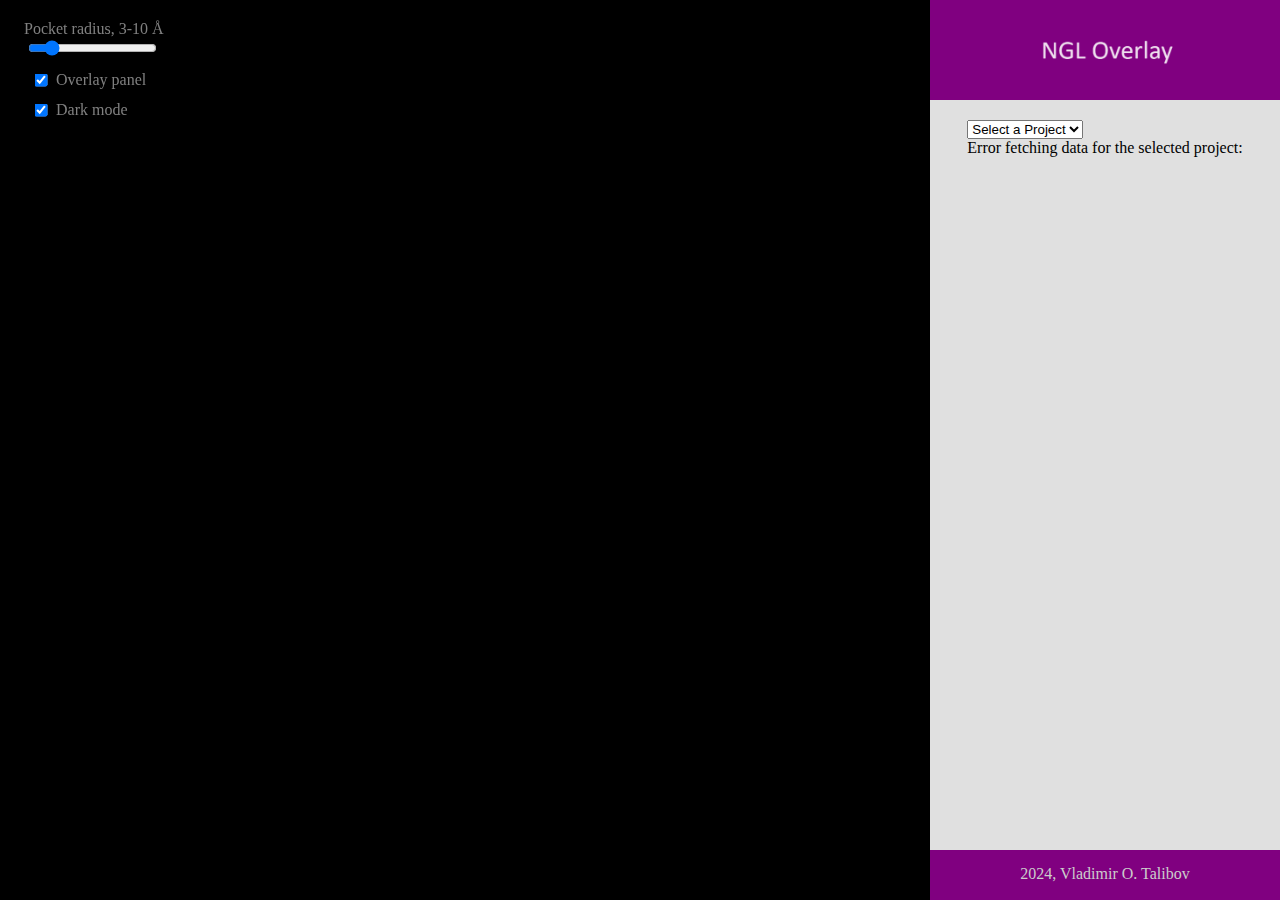
==== development/public/index.html @ c86be6bd "clean up" ====
<!DOCTYPE html>
<html lang="en">
<head>
    <meta charset="utf-8">
    <meta name="viewport" content="width=device-width, initial-scale=1.0">
    <link rel="stylesheet" type="text/css" href="spectrum.min.css">
    <link rel="stylesheet" href="styles.css">
    <title>Sprint Overlay</title>
    <link rel="icon" type="image/png" href="images/favicon.png">
</head>
<body>
<script src="js/jquery.min.js"></script>
<script src="js/overlay-panel.js"></script>
<script src="js/spectrum.min.js"></script>
<script src="js/ngl.js"></script>
<script src="js/gui.js"></script>
<script type="module" src="js/ngl-main.js"></script>

<div class="container">
    <div class="left">
        <!-- NGL viewport -->
        <div id ="viewport" style="width:100%; height: 100%;"></div>
    </div>
    <div class="right">
        <div class="header">
        </div>
        <div class="content">
          <select id="projectSelect">
              <option value="">Select a Project</option>
          </select>
          <div id="selectedInfo" style="display: none;"></div>
          <div id="checkboxContainer">
          <!-- NGL Overlay interface elements are here -->
          </div>
        </div>
        <div class="footer">
            <p>2024, <a href="mailto:vladimir.o.talibov@gmail.com">Vladimir O. Talibov</a></p>
        </div>
    </div>
</div>

</body>
</html>
---- development/public/spectrum.min.css ----
.sp-container{position:absolute;top:0;left:0;display:inline-block;z-index:9999994;overflow:hidden;-webkit-box-sizing:content-box;-moz-box-sizing:content-box;box-sizing:content-box;user-select:none}.sp-container *{-webkit-box-sizing:content-box;-moz-box-sizing:content-box;box-sizing:content-box}.sp-container button{user-select:none}.sp-original-input-container{position:relative;display:inline-flex}.sp-original-input-container input{margin:0 !important}.sp-original-input-container .sp-add-on{width:40px;border-top-right-radius:0 !important;border-bottom-right-radius:0 !important}.sp-original-input-container .sp-add-on .sp-colorize{height:100%;width:100%;border-radius:inherit}input.spectrum.with-add-on{border-top-left-radius:0;border-bottom-left-radius:0;border-left:0}.sp-colorize-container{background-image:url("[data-uri]");background-image:url("data:image/svg+xml,%3Csvg xmlns='http://www.w3.org/2000/svg' width='12' height='12' viewBox='0 0 12 12' fill='%23ccc' fill-opacity='1'%3E%3Crect x='0' y='0' width='6' height='6' /%3E%3Crect x='6' y='6' width='6' height='6' /%3E%3C/svg%3E")}.sp-container.sp-flat{position:relative}.sp-top{position:relative;width:100%;display:inline-block}.sp-top-inner{position:absolute;top:0;left:0;bottom:0;right:0}.sp-color{position:absolute;top:0;left:0;bottom:0;right:20px !important}.sp-hue{position:absolute;top:0;right:0;bottom:0;width:12px;height:100%;left:initial !important;background:-moz-linear-gradient(top, #ff0000 0%, #ffff00 17%, #00ff00 33%, #00ffff 50%, #0000ff 67%, #ff00ff 83%, #ff0000 100%);background:-ms-linear-gradient(top, #ff0000 0%, #ffff00 17%, #00ff00 33%, #00ffff 50%, #0000ff 67%, #ff00ff 83%, #ff0000 100%);background:-o-linear-gradient(top, #ff0000 0%, #ffff00 17%, #00ff00 33%, #00ffff 50%, #0000ff 67%, #ff00ff 83%, #ff0000 100%);background:-webkit-gradient(linear, left top, left bottom, from(#ff0000), color-stop(0.17, #ffff00), color-stop(0.33, #00ff00), color-stop(0.5, #00ffff), color-stop(0.67, #0000ff), color-stop(0.83, #ff00ff), to(#ff0000));background:-webkit-linear-gradient(top, #ff0000 0%, #ffff00 17%, #00ff00 33%, #00ffff 50%, #0000ff 67%, #ff00ff 83%, #ff0000 100%);background:linear-gradient(to bottom, #ff0000 0%, #ffff00 17%, #00ff00 33%, #00ffff 50%, #0000ff 67%, #ff00ff 83%, #ff0000 100%)}.sp-clear-enabled .sp-hue{top:15%;height:85%}.sp-clear-enabled .sp-clear{display:block;position:absolute;top:3px;right:0;bottom:0;cursor:pointer;left:initial;height:14px;width:14px}.sp-fill{padding-top:80%}.sp-sat{position:absolute;top:0;left:0;right:0;bottom:0;background-image:linear-gradient(to right, #fff, rgba(204, 154, 129, 0))}.sp-val{position:absolute;top:0;left:0;right:0;bottom:0;border-radius:4px;background-image:linear-gradient(to top, #000, rgba(204, 154, 129, 0))}.sp-alpha-enabled .sp-top{margin-bottom:28px !important}.sp-alpha-enabled .sp-alpha{display:block}.sp-alpha-handle{position:absolute;top:-3px;cursor:pointer;height:16px;border-radius:50%;width:16px;margin-right:5px;left:-2px;right:0;background:#f9f9f9;box-shadow:0 0 2px 0px #3a3a3a;user-select:none}.sp-alpha{display:none;position:absolute;bottom:-18px;right:0;left:0;height:10px;user-select:none}.sp-alpha-inner{border-radius:4px}.sp-clear{display:none;user-select:none}.sp-clear.sp-clear-display{background-position:center}.sp-replacer{user-select:none}.sp-preview{user-select:none}.sp-dragger{user-select:none;border-radius:5px;height:10px;width:10px;border:1px solid #fff;cursor:pointer;position:absolute;top:0;left:0;margin-left:3px;margin-top:3px;box-shadow:0 0 2px 1px rgba(0,0,0,.2)}.sp-slider{user-select:none;position:absolute;top:0;cursor:pointer;height:16px;border-radius:50%;width:16px;left:-2px;background:#f9f9f9;box-shadow:0 0 2px 0px #3a3a3a;margin-top:8px}.sp-container.sp-dragging .sp-input{user-select:none}.sp-container.sp-input-disabled .sp-input-container{display:none}.sp-container.sp-buttons-disabled .sp-button-container{display:none}.sp-container.sp-palette-buttons-disabled .sp-palette-button-container{display:none}.sp-palette-only .sp-picker-container{display:none}.sp-palette-disabled .sp-palette-container{display:none}.sp-initial-disabled .sp-initial{display:none}.sp-1{height:17%}.sp-2{height:16%}.sp-3{height:17%}.sp-4{height:17%}.sp-5{height:16%}.sp-6{height:17%}.sp-hidden{display:none !important}.sp-cf{*zoom:1}.sp-cf:before{content:"";display:table}.sp-cf:after{content:"";display:table;clear:both}@media(max-device-width: 480px){.sp-color{right:40%}.sp-hue{left:63%}.sp-fill{padding-top:60%}}.sp-container{display:inline-flex;background-color:#fff;padding:0;border-radius:4px;color:#000;box-shadow:0 0 0 1px rgba(99,114,130,.16),0 8px 16px rgba(27,39,51,.08);font-size:14px;box-sizing:border-box}.sp-container button{font-size:14px;box-sizing:border-box;border-radius:3px;border:none;background:rgba(0,0,0,0);line-height:1;padding:0 .75em;height:25px;text-transform:capitalize;text-align:center;vertical-align:middle;cursor:pointer;color:#606c72;font-weight:bold}.sp-container button:hover{opacity:.8}.sp-container input{font-size:12px;box-sizing:border-box}.sp-container button.sp-choose{background-color:#3cab3b;color:#fff;margin-left:5px}.sp-container button.sp-palette-toggle{width:100%;background-color:#f3f3f3;margin:0}.sp-color{font-size:12px;box-sizing:border-box;border-radius:3px}.sp-hue{font-size:12px;box-sizing:border-box;border-radius:3px}.sp-clear{font-size:12px;box-sizing:border-box;border-radius:3px}.sp-top{margin-bottom:10px}.sp-val{border-radius:3px}.sp-sat{border-radius:3px}.sp-input-container{margin-top:-5px}.sp-input-container.sp-cf{height:25px}.sp-initial.sp-thumb.sp-cf{height:25px}.sp-button-container.sp-cf{height:25px}.sp-picker-container{position:relative;padding:10px;width:200px;padding-bottom:0}.sp-picker-container .sp-cf{margin-bottom:10px}.sp-palette-row-initial>span:first-child{cursor:pointer}.sp-initial-disabled .sp-input-container{width:100%}.sp-input{padding:0px 5px !important;margin:0;width:100%;box-shadow:none !important;height:100% !important;background:rgba(0,0,0,0);color:#3a3a3a;border-radius:2px !important;border:1px solid #e0e0e0 !important;text-align:center;font-family:monospace;font-size:inherit !important}.sp-input:focus{border:1px solid orange}.sp-input.sp-validation-error{border:1px solid red;background:#fdd}.sp-palette-container{position:relative;padding:10px;border-right:solid 1px #ccc}.sp-palette-only .sp-palette-container{border:0}.sp-palette .sp-thumb-el{display:block;position:relative;float:left;cursor:pointer;width:16px;height:16px;margin:3px;border:none;border-radius:3px}.sp-palette .sp-thumb-el:hover{border-color:orange}.sp-palette .sp-thumb-el.sp-thumb-active{border-color:orange}.sp-palette span:hover{border-color:#000}.sp-palette span.sp-thumb-active{border-color:#000}.sp-palette .sp-thumb-inner{border-radius:3px;background-position:50% 50%;background-repeat:no-repeat}.sp-palette .sp-thumb-light.sp-thumb-active .sp-thumb-inner{background-image:url("[data-uri]");background-image:url("data:image/svg+xml,%3Csvg xmlns='http://www.w3.org/2000/svg' viewBox='0 0 24 24' width='18' height='18'%3E%3Cpath d='M9 16.172l10.594-10.594 1.406 1.406-12 12-5.578-5.578 1.406-1.406z' fill='%23000'%3E%3C/path%3E%3C/svg%3E")}.sp-palette .sp-thumb-dark.sp-thumb-active .sp-thumb-inner{background-image:url("[data-uri]");background-image:url("data:image/svg+xml,%3Csvg xmlns='http://www.w3.org/2000/svg' viewBox='0 0 24 24' width='18' height='18'%3E%3Cpath d='M9 16.172l10.594-10.594 1.406 1.406-12 12-5.578-5.578 1.406-1.406z' fill='%23fff'%3E%3C/path%3E%3C/svg%3E")}.sp-thumb-el{position:relative;background-image:url("[data-uri]");background-image:url("data:image/svg+xml,%3Csvg xmlns='http://www.w3.org/2000/svg' width='12' height='12' viewBox='0 0 12 12' fill='%23ccc' fill-opacity='1'%3E%3Crect x='0' y='0' width='6' height='6' /%3E%3Crect x='6' y='6' width='6' height='6' /%3E%3C/svg%3E")}.sp-initial{float:left}.sp-initial span{width:25px;height:25px;border:none;display:block;float:left;margin:0}.sp-initial .spe-thumb-el.sp-thumb-active{border-radius:0 5px 5px 0}.sp-initial .spe-thumb-el{border-radius:5px 0 0 5px}.sp-initial .sp-clear-display{background-position:center}.sp-button-container{float:right}.sp-palette-button-container{margin-top:10px}.sp-replacer{position:relative;overflow:hidden;cursor:pointer;display:inline-block;border-radius:3px;border:1px solid #aaa;color:#666;transition:border-color .3s;vertical-align:middle;width:3rem;height:1.5rem}.sp-replacer:hover{border:1px solid #666;color:#000}.sp-replacer.sp-active{border:1px solid #666;color:#000}.sp-replacer.sp-disabled{cursor:default;border-color:silver;color:silver}.sp-dd{position:absolute;font-size:10px;right:0;top:0;bottom:0;padding:0 2px;line-height:1.6rem;background-color:#fff}.sp-preview{position:relative;width:100%;height:100%;float:left;z-index:0;position:relative;background-image:url("[data-uri]");background-image:url("data:image/svg+xml,%3Csvg xmlns='http://www.w3.org/2000/svg' width='12' height='12' viewBox='0 0 12 12' fill='%23ccc' fill-opacity='1'%3E%3Crect x='0' y='0' width='6' height='6' /%3E%3Crect x='6' y='6' width='6' height='6' /%3E%3C/svg%3E")}.sp-preview-inner{transition:background-color .2s;display:block;position:absolute;top:0;left:0;bottom:0;right:0}.sp-preview-inner.sp-clear-display{display:none}.sp-alpha{position:relative;background-image:url("[data-uri]");background-image:url("data:image/svg+xml,%3Csvg xmlns='http://www.w3.org/2000/svg' width='12' height='12' viewBox='0 0 12 12' fill='%23ccc' fill-opacity='1'%3E%3Crect x='0' y='0' width='6' height='6' /%3E%3Crect x='6' y='6' width='6' height='6' /%3E%3C/svg%3E")}.sp-alpha-inner{display:block;position:absolute;top:0;left:0;bottom:0;right:0}.sp-thumb-inner{display:block;position:absolute;top:0;left:0;bottom:0;right:0}.sp-clear-display{background-repeat:no-repeat;background-position:center;background-image:url("[data-uri]");background-image:url("data:image/svg+xml,%3Csvg xmlns='http://www.w3.org/2000/svg' viewBox='0 0 24 24' width='14' height='14'%3E%3Cpath d='M12 20.016q3.281 0 5.648-2.367t2.367-5.648q0-2.672-1.734-4.922l-11.203 11.203q2.25 1.734 4.922 1.734zM3.984 12q0 2.672 1.734 4.922l11.203-11.203q-2.25-1.734-4.922-1.734-3.281 0-5.648 2.367t-2.367 5.648zM12 2.016q4.125 0 7.055 2.93t2.93 7.055-2.93 7.055-7.055 2.93-7.055-2.93-2.93-7.055 2.93-7.055 7.055-2.93z' fill='%23000'%3E%3C/path%3E%3C/svg%3E")}/*# sourceMappingURL=spectrum.min.css.map */
---- development/public/styles.css ----
/* clean it up or bootstrap something */

* {
    margin: 0;
    padding: 0;
    box-sizing: border-box;
}

body, html {
    height: 100%;
}

.container {
    display: flex;
    height: 100%;
    flex: 1;
}

.left {
    display: flex;
    flex-direction: column;
    flex: 1;
    background-color: #f0f0f0; /* Left column background color */
    /* You can add styles for the left column here */
}

.right {
    display: flex;
    flex-direction: column;
    background-color: #e0e0e0; /* Right column background color */
    box-sizing: border-box;
    width: 350px; /* initial value; controlled dynamically by js/gui.js after the content is generated */
    align-items: center;
}

.header {
    width: 100%;
    height: 100px; /* Height of header */
    background-color: purple; /* Header background color */
    color: #fff; /* Header text color */
    text-align: center;
    padding: 20px 0;
    background-image: url('images/logo.png'); /* Set the image URL */
    background-repeat: no-repeat;
    background-size: 50%; /* Scale the image to cover the container */
    background-position: center; /* Center the image within the container */
    /* You can add styles for the header here */
}

.footer {
    text-align: center;
    padding: 15px 0;
    width: 100%;
    height: 50px; /* Height of footer */
    background-color: purple; /* Footer background color */
    color: #ccc; /* Footer text color */
    /* You can add styles for the footer here */
}

.footer a {
    color: #ccc;
    text-decoration: none;
}

.footer a:hover {
    color: #999; /* Grey-out on hover */
}

.content {
    padding: 20px 0;
    flex: 1;
    overflow-y: auto; /* Enable vertical scrolling if content overflows */
    /* You can add styles for the content here */
}

#checkboxContainer {
    padding: 10px 0;
}

/* style the collapse-expand series */
.series:hover {
    color:#999
}
.series::after {
    content: "(expand)";
    font-weight: bold;
    text-decoration: underline;
    margin-left: 5px; 
}

.series.expanded::after {
    content: "(collapse)";
}


/* Border for header cells */
.StructuresInSeriesTable th {
  border-bottom: 2px solid #000; /* thicker line below header */
}

.colored {
  background-color: lightgray;
}

table {
  border-collapse: collapse;
  border-spacing: 0;
}

th {
    padding: 2px 4px;
}

td {
    border: 1px solid #ccc; /* Border for visual clarity */
    text-align: center; /* Center align text horizontally */
    vertical-align: middle; /* Center align content vertically */
    position: relative; /* Position relative for absolute positioning */
    min-width: 1.5rem;
    padding: 2px;
}

td.ligand-table.row-header {
    cursor: pointer; 
}

td.ligand-table.row-header:hover {
    color: purple;
}

/* Checkboxes styling */
input[type="checkbox"] {
    position: absolute;
    top: 50%;
    left: 50%;
    transform: translate(-50%, -50%);
}

.colorPicker {
    position: absolute;
    top: 50%;
    left: 50%;
    transform: translate(-50%, -50%);
}

/* Style spectrum-colorpicker to be just a square */
.sp-replacer {
    position: absolute;
    top: 50%;
    left: 50%;
    transform: translate(-50%, -50%);
    width: 1rem; /* Adjust the width as needed */
    height: 1rem;
}

.sp-dd {
  display: none;
}
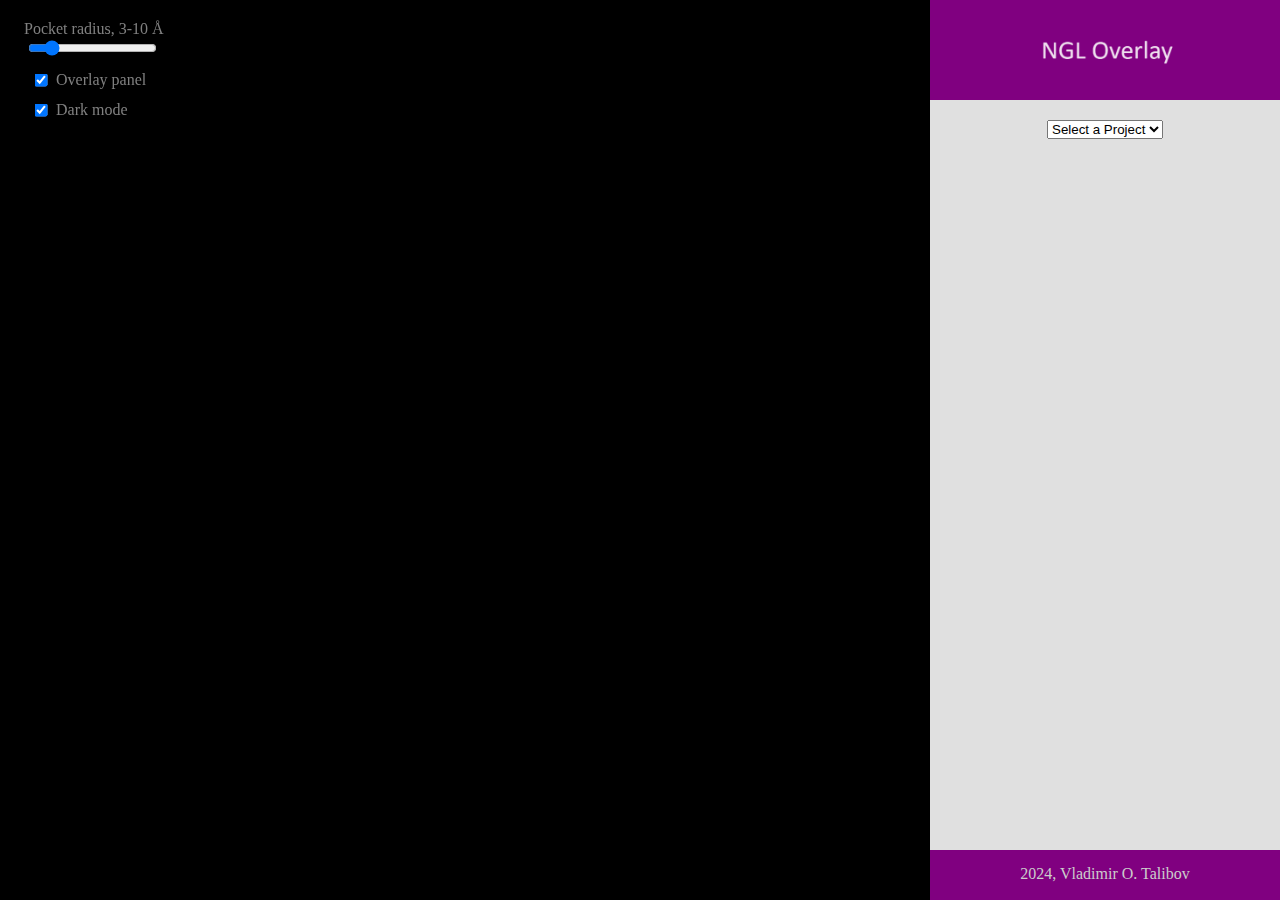
==== commit 53c35085: "minimal example" ====
--- a/development/public/index.html
+++ b/development/public/index.html
@@ -10,10 +10,10 @@
 </head>
 <body>
 <script src="js/jquery.min.js"></script>
+<script src="js/spectrum.min.js"></script>
+<script src="js/smiles-drawer.min.js"></script>
 <script src="js/overlay-panel.js"></script>
-<script src="js/spectrum.min.js"></script>
 <script src="js/ngl.js"></script>
-<script src="js/gui.js"></script>
 <script type="module" src="js/ngl-main.js"></script>
 
 <div class="container">
@@ -31,12 +31,13 @@
           <div id="selectedInfo" style="display: none;"></div>
           <div id="checkboxContainer">
           <!-- NGL Overlay interface elements are here -->
-          </div>
-        </div>
-        <div class="footer">
-            <p>2024, <a href="mailto:vladimir.o.talibov@gmail.com">Vladimir O. Talibov</a></p>
         </div>
     </div>
+    <div id="sformula"><p id='svgFormulaLabel'></p><svg id="svgFormula"></svg></div>
+    <div class="footer">
+        <p>2024, <a href="mailto:vladimir.o.talibov@gmail.com">Vladimir O. Talibov</a></p>
+    </div>
+</div>
 </div>
 
 </body>
--- a/development/public/styles.css
+++ b/development/public/styles.css
@@ -29,7 +29,7 @@
     flex-direction: column;
     background-color: #e0e0e0; /* Right column background color */
     box-sizing: border-box;
-    width: 350px; /* initial value; controlled dynamically by js/gui.js after the content is generated */
+    width: 350px; /* initial value; controlled dynamically  */
     align-items: center;
 }
 
